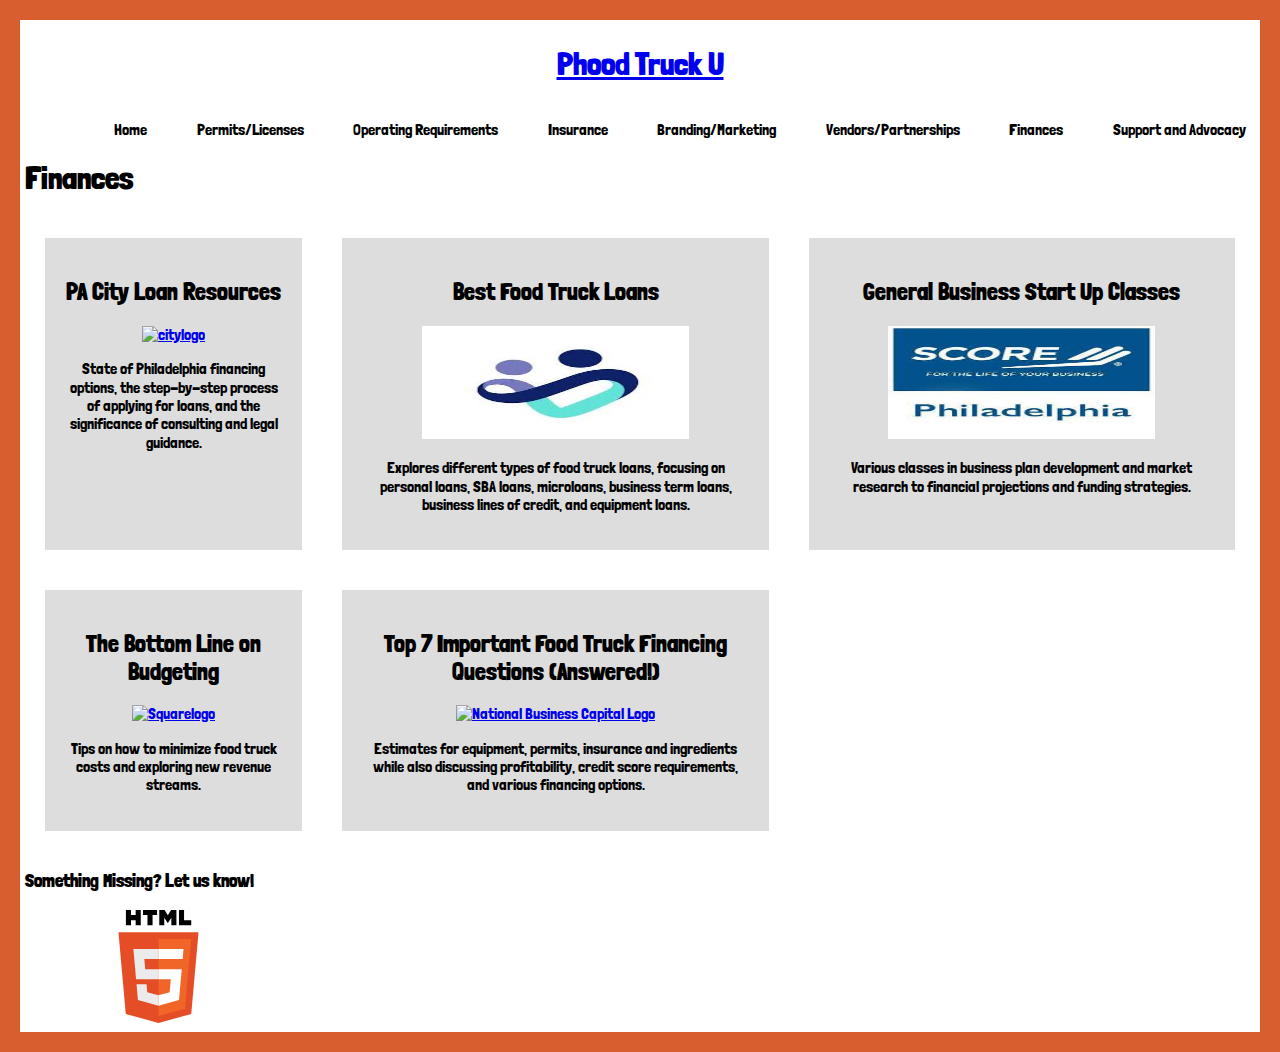
==== finances.html @ 1b88f901 "added the validator links to ea page" ====
<!DOCTYPE html>
<html lang="en">
<head>
    <meta charset="UTF-8">
    <meta name="viewport" content="width=device-width, initial-scale=1.0">
    <meta http-equiv="X-UA-Compatible" content="ie=edge">
    <link rel="preconnect" href="https://fonts.googleapis.com"> 
<link rel="preconnect" href="https://fonts.gstatic.com" crossorigin> 
<link href="https://fonts.googleapis.com/css2?family=Londrina+Solid&family=Montserrat:ital,wght@0,300;0,400;0,500;0,700;1,400&display=swap" rel="stylesheet">
    <link rel="stylesheet" href="css/styles.css">
    <title>Phood Truck U</title>
</head>

<body>
    <main class="content-grid">
        <div class="header-grid-item">
                <header>
                    <a href="index.html"> 
                        <section id="phood">
                            <h1>Phood Truck U</h1></a>
                            </section>
                    <section id="nav-container">
                        <section id="burger-container">
                            <!-- <button id="burger-btn">
                                <i class="fa-solid fa-bars"></i>
                            </button> -->
                            <div id="burger-btn">
                                <span></span>
                                <span></span>
                                <span></span>
                                <span></span>
                            </div>
                        </section>

                        <nav id="main-menu">
                            <ul>
                                <li><a href="index.html">Home</a></li>
                                <li><a href="permits-licenses.html">Permits/Licenses</a></li>
                                <li><a href="operating.html">Operating Requirements</a></li>
                                <li><a href="insurance.html">Insurance</a></li>
                                <li><a href="marketing.html">Branding/Marketing</a></li>
                                <li><a href="vendors-partnerships.html">Vendors/Partnerships</a></li>
                                <li><a href="finances.html">Finances</a></li>
                                <li><a href="support.html">Support and Advocacy</a></li>
                            </ul>
                        </nav>
                    </section>
                </header>
            </div>

                <h1>Finances</h1>
                <section id="Finances">

                        <Section id="Loan">
                            <h2>PA City Loan Resources</h2>
                            <a href="https://business.phila.gov/financing-incentive-options/ "target="_blank"><img src="img/citylogo" alt="citylogo"></a>
                            <p>State of Philadelphia financing options, the step-by-step process of applying for loans, and the significance of consulting and legal guidance.</p> 
                        </Section>

                        <Section id="Best">
                            <h2>Best Food Truck Loans</h2>
                            <a href="https://lendedu.com/blog/food-truck-loans/" target="_blank"><img src="img/LendEDU.jpeg" alt="LendEDU"></a>
                            <p>Explores different types of food truck loans, focusing on personal loans, SBA loans, microloans, business term loans, business lines of credit, and equipment loans.</p> 
                        </Section>

                        <section id="Classes">
                        <h2>General Business Start Up Classes</h2>
                        <a href="https://www.score.org/philadelphia/local-workshops/workshop-calendar" target="_blank"><img src="img/SCORELOGO.jpeg" alt="Scorelogo"></a>
                        <p>Various classes in business plan development and market research to financial projections and funding strategies.</p> 
                    </section>

                    <section id="Bottom">
                        <h2>The Bottom Line on Budgeting</h2>
                        <a href="https://squareup.com/us/en/the-bottom-line/operating-your-business/food-truck-cost" target="_blank"><img src="img/NELA-logo.png" alt="Squarelogo"></a>
                        <p>Tips on how to minimize food truck costs and exploring new revenue streams.</p> 
                    </section>

                    <section id="Questions">
                        <h2>Top 7 Important Food Truck Financing Questions (Answered!)</h2>
                        <a href="https://www.nationalbusinesscapital.com/blog/food-truck-financing/" target="_blank"><img src="img/NationalLOGO" alt="National Business Capital Logo" id="SLJ"></a>
                        <p>Estimates for equipment, permits, insurance and ingredients while also discussing profitability, credit score requirements, and various financing options.</p> 
                    </section>
   
            </section>


        <footer>
                <h3>Something Missing? Let us know!</h3>
        
                        <a class="validatorpic" href="https://validator.w3.org/nu/?doc=https%3A%2F%2Ffinal--phood-truck-u.netlify.app%2Ffinances" target="_blank">
                        <img src="img/html-logo.svg" alt="Valid HTML 5">
                        </a>
        </footer>

    </main>
    <script src="js/scripts-dist.js"></script>
    
</body>

</html>
---- css/styles.css ----
/* =============
    Mixins
============= */
/* ---------------- Font Sizing ---------------- */
html {
  font-size: 100%;
}

/* ---------------- Media Queries ---------------- */
/* =============
    Variables
============= */
:root {
  --black: #000000;
  --white: #ffffff;
  --orange: #D85E30;
  --blue:#12D8EA;
  --gray: #DDDDDD;
}

/*! normalize.css v8.0.1 | MIT License | github.com/necolas/normalize.css */
/* Document
   ========================================================================== */
/**
 * 1. Correct the line height in all browsers.
 * 2. Prevent adjustments of font size after orientation changes in iOS.
 */
html {
  line-height: 1.15; /* 1 */
  -webkit-text-size-adjust: 100%; /* 2 */
}

/* Sections
   ========================================================================== */
/**
 * Remove the margin in all browsers.
 */
body {
  margin: 0;
}

/**
 * Render the `main` element consistently in IE.
 */
main {
  display: block;
}

/**
 * Correct the font size and margin on `h1` elements within `section` and
 * `article` contexts in Chrome, Firefox, and Safari.
 */
h1 {
  font-size: 2em;
  margin: 0.67em 0;
}

/* Grouping content
   ========================================================================== */
/**
 * 1. Add the correct box sizing in Firefox.
 * 2. Show the overflow in Edge and IE.
 */
hr {
  -webkit-box-sizing: content-box;
          box-sizing: content-box; /* 1 */
  height: 0; /* 1 */
  overflow: visible; /* 2 */
}

/**
 * 1. Correct the inheritance and scaling of font size in all browsers.
 * 2. Correct the odd `em` font sizing in all browsers.
 */
pre {
  font-family: monospace, monospace; /* 1 */
  font-size: 1em; /* 2 */
}

/* Text-level semantics
   ========================================================================== */
/**
 * Remove the gray background on active links in IE 10.
 */
a {
  background-color: transparent;
}

/**
 * 1. Remove the bottom border in Chrome 57-
 * 2. Add the correct text decoration in Chrome, Edge, IE, Opera, and Safari.
 */
abbr[title] {
  border-bottom: none; /* 1 */
  text-decoration: underline; /* 2 */
  -webkit-text-decoration: underline dotted;
          text-decoration: underline dotted; /* 2 */
}

/**
 * Add the correct font weight in Chrome, Edge, and Safari.
 */
b,
strong {
  font-weight: bolder;
}

/**
 * 1. Correct the inheritance and scaling of font size in all browsers.
 * 2. Correct the odd `em` font sizing in all browsers.
 */
code,
kbd,
samp {
  font-family: monospace, monospace; /* 1 */
  font-size: 1em; /* 2 */
}

/**
 * Add the correct font size in all browsers.
 */
small {
  font-size: 80%;
}

/**
 * Prevent `sub` and `sup` elements from affecting the line height in
 * all browsers.
 */
sub,
sup {
  font-size: 75%;
  line-height: 0;
  position: relative;
  vertical-align: baseline;
}

sub {
  bottom: -0.25em;
}

sup {
  top: -0.5em;
}

/* Embedded content
   ========================================================================== */
/**
 * Remove the border on images inside links in IE 10.
 */
img {
  border-style: none;
}

/* Forms
   ========================================================================== */
/**
 * 1. Change the font styles in all browsers.
 * 2. Remove the margin in Firefox and Safari.
 */
button,
input,
optgroup,
select,
textarea {
  font-family: inherit; /* 1 */
  font-size: 100%; /* 1 */
  line-height: 1.15; /* 1 */
  margin: 0; /* 2 */
}

/**
 * Show the overflow in IE.
 * 1. Show the overflow in Edge.
 */
button,
input { /* 1 */
  overflow: visible;
}

/**
 * Remove the inheritance of text transform in Edge, Firefox, and IE.
 * 1. Remove the inheritance of text transform in Firefox.
 */
button,
select { /* 1 */
  text-transform: none;
}

/**
 * Correct the inability to style clickable types in iOS and Safari.
 */
button,
[type=button],
[type=reset],
[type=submit] {
  -webkit-appearance: button;
}

/**
 * Remove the inner border and padding in Firefox.
 */
button::-moz-focus-inner,
[type=button]::-moz-focus-inner,
[type=reset]::-moz-focus-inner,
[type=submit]::-moz-focus-inner {
  border-style: none;
  padding: 0;
}

/**
 * Restore the focus styles unset by the previous rule.
 */
button:-moz-focusring,
[type=button]:-moz-focusring,
[type=reset]:-moz-focusring,
[type=submit]:-moz-focusring {
  outline: 1px dotted ButtonText;
}

/**
 * Correct the padding in Firefox.
 */
fieldset {
  padding: 0.35em 0.75em 0.625em;
}

/**
 * 1. Correct the text wrapping in Edge and IE.
 * 2. Correct the color inheritance from `fieldset` elements in IE.
 * 3. Remove the padding so developers are not caught out when they zero out
 *    `fieldset` elements in all browsers.
 */
legend {
  -webkit-box-sizing: border-box;
          box-sizing: border-box; /* 1 */
  color: inherit; /* 2 */
  display: table; /* 1 */
  max-width: 100%; /* 1 */
  padding: 0; /* 3 */
  white-space: normal; /* 1 */
}

/**
 * Add the correct vertical alignment in Chrome, Firefox, and Opera.
 */
progress {
  vertical-align: baseline;
}

/**
 * Remove the default vertical scrollbar in IE 10+.
 */
textarea {
  overflow: auto;
}

/**
 * 1. Add the correct box sizing in IE 10.
 * 2. Remove the padding in IE 10.
 */
[type=checkbox],
[type=radio] {
  -webkit-box-sizing: border-box;
          box-sizing: border-box; /* 1 */
  padding: 0; /* 2 */
}

/**
 * Correct the cursor style of increment and decrement buttons in Chrome.
 */
[type=number]::-webkit-inner-spin-button,
[type=number]::-webkit-outer-spin-button {
  height: auto;
}

/**
 * 1. Correct the odd appearance in Chrome and Safari.
 * 2. Correct the outline style in Safari.
 */
[type=search] {
  -webkit-appearance: textfield; /* 1 */
  outline-offset: -2px; /* 2 */
}

/**
 * Remove the inner padding in Chrome and Safari on macOS.
 */
[type=search]::-webkit-search-decoration {
  -webkit-appearance: none;
}

/**
 * 1. Correct the inability to style clickable types in iOS and Safari.
 * 2. Change font properties to `inherit` in Safari.
 */
::-webkit-file-upload-button {
  -webkit-appearance: button; /* 1 */
  font: inherit; /* 2 */
}

/* Interactive
   ========================================================================== */
/*
 * Add the correct display in Edge, IE 10+, and Firefox.
 */
details {
  display: block;
}

/*
 * Add the correct display in all browsers.
 */
summary {
  display: list-item;
}

/* Misc
   ========================================================================== */
/**
 * Add the correct display in IE 10+.
 */
template {
  display: none;
}

/**
 * Add the correct display in IE 10.
 */
[hidden] {
  display: none;
}

/* =============
    Base
============= */
#phood {
  display: -webkit-box;
  display: -ms-flexbox;
  display: flex;
  -webkit-box-pack: center;
      -ms-flex-pack: center;
          justify-content: center;
  -webkit-box-align: center;
      -ms-flex-align: center;
          align-items: center;
}

#index-img img {
  display: -webkit-box;
  display: -ms-flexbox;
  display: flex;
  width: 100%;
  height: auto;
  -webkit-box-align: center;
      -ms-flex-align: center;
          align-items: center;
  padding-top: 15px;
}

body {
  font-family: Londrina solid;
  border-style: solid;
  border-color: #D85E30;
  border-width: 20px;
  padding: 5px;
}

/* =============
    Typography
============= */
body {
  font-family: Londrina solid;
}

/* =============
    Buttons
============= */
/* =============
    Forms
============= */
[type=text], [type=password], [type=date], [type=datetime], [type=datetime-local], [type=month], [type=week], [type=email], [type=number], [type=search], [type=tel], [type=time], [type=url], [type=color], textarea {
  -webkit-box-shadow: none;
          box-shadow: none;
}

[type=text]:focus, [type=password]:focus, [type=date]:focus, [type=datetime]:focus, [type=datetime-local]:focus, [type=month]:focus, [type=week]:focus, [type=email]:focus, [type=number]:focus, [type=search]:focus, [type=tel]:focus, [type=time]:focus, [type=url]:focus, [type=color]:focus, textarea:focus {
  -webkit-box-shadow: none;
          box-shadow: none;
}

input[type=text],
input[type=email],
input[type=password],
textarea {
  -webkit-appearance: none;
}

/* =============
    Navigation
============= */
#nav-container #burger-container button {
  background-color: #12D8EA;
  border: none;
  color: #000000;
  height: 50px;
  width: 50px;
  border-radius: 100%;
  display: -webkit-box;
  display: -ms-flexbox;
  display: flex;
  -webkit-box-pack: center;
      -ms-flex-pack: center;
          justify-content: center;
  -webkit-box-align: center;
      -ms-flex-align: center;
          align-items: center;
  font-size: 1.25rem;
  margin: 25px auto 0;
}
@media (min-width: 1024px) {
  #nav-container #burger-container {
    display: none;
  }
}

#main-menu {
  display: none;
}
@media (min-width: 1024px) {
  #main-menu {
    display: block;
    font-family: Londrina Solid;
    font-style: normal;
    font-weight: 400;
    line-height: normal;
  }
}

@media (min-width: 1024px) {
  ul {
    display: -webkit-box;
    display: -ms-flexbox;
    display: flex;
    -webkit-box-pack: space-evenly;
        -ms-flex-pack: space-evenly;
            justify-content: space-evenly;
    width: 100%;
    margin-top: 15px;
  }
}
ul li {
  list-style: none;
  text-align: left;
  padding: 20px;
}
@media (min-width: 1024px) {
  ul li {
    padding: 0px;
  }
}
ul li a:link, ul li a:visited {
  text-decoration: none;
  color: #000000;
  -webkit-transition: 0.25s;
  transition: 0.25s;
}

#burger-btn {
  width: 60px;
  height: 45px;
  position: relative;
  margin: 50px auto;
  -webkit-transform: rotate(0deg);
  transform: rotate(0deg);
  -webkit-transition: 0.5s ease-in-out;
  transition: 0.5s ease-in-out;
  cursor: pointer;
}

#burger-btn span {
  display: block;
  position: absolute;
  height: 9px;
  width: 100%;
  background: #12D8EA;
  border-radius: 9px;
  opacity: 1;
  left: 0;
  -webkit-transform: rotate(0deg);
  transform: rotate(0deg);
  -webkit-transition: 0.25s ease-in-out;
  transition: 0.25s ease-in-out;
}

#burger-btn span:nth-child(1) {
  top: 0px;
}

#burger-btn span:nth-child(2), #burger-btn span:nth-child(3) {
  top: 18px;
}

#burger-btn span:nth-child(4) {
  top: 36px;
}

#burger-btn.open span:nth-child(1) {
  top: 18px;
  width: 0%;
  left: 50%;
}

#burger-btn.open span:nth-child(2) {
  -webkit-transform: rotate(45deg);
  transform: rotate(45deg);
}

#burger-btn.open span:nth-child(3) {
  -webkit-transform: rotate(-45deg);
  transform: rotate(-45deg);
}

#burger-btn.open span:nth-child(4) {
  top: 18px;
  width: 0%;
  left: 50%;
}

/* =============
    Header
============= */
/* =============
    Footer
============= */
/* =============
    Insurance
============= */
img {
  width: 267px;
  height: 113px;
  -ms-flex-negative: 0;
      flex-shrink: 0;
}

@media (min-width: 1024px) {
  #insurance {
    display: -ms-grid;
    display: grid;
    -ms-grid-columns: 1fr, 1fr, 1fr;
    grid-template-columns: 1fr, 1fr, 1fr;
        grid-template-areas: "forbes flip investopedia" "comparison typescosts .";
  }
}

#forbes {
  background-color: #DDDDDD;
  padding: 20px;
  margin: 20px;
  text-align: center;
}

#flip {
  background-color: #DDDDDD;
  padding: 20px;
  margin: 20px;
  text-align: center;
}

#investopedia {
  background-color: #DDDDDD;
  padding: 20px;
  margin: 20px;
  text-align: center;
}

#comparison {
  background-color: #DDDDDD;
  padding: 20px;
  margin: 20px;
  text-align: center;
}

#typescosts {
  background-color: #DDDDDD;
  padding: 20px;
  margin: 20px;
  text-align: center;
}

/* =============
Permits & Licenses
============= */
img {
  width: 267px;
  height: 113px;
  -ms-flex-negative: 0;
      flex-shrink: 0;
}

@media (min-width: 1024px) {
  #permits {
    display: -ms-grid;
    display: grid;
    -ms-grid-columns: 1fr, 1fr, 1fr;
    grid-template-columns: 1fr, 1fr, 1fr;
        grid-template-areas: "fbl prepandserve npll" "caterer planreview ownerchange" "5permits mff cal" "farmer fairs .";
  }
}

#fbl {
  background-color: #DDDDDD;
  padding: 20px;
  margin: 20px;
  text-align: center;
}

#prepandserve {
  background-color: #DDDDDD;
  padding: 20px;
  margin: 20px;
  text-align: center;
}

#npll {
  background-color: #DDDDDD;
  padding: 20px;
  margin: 20px;
  text-align: center;
}

#caterer {
  background-color: #DDDDDD;
  padding: 20px;
  margin: 20px;
  text-align: center;
}

#planreview {
  background-color: #DDDDDD;
  padding: 20px;
  margin: 20px;
  text-align: center;
}

#ownerchange {
  background-color: #DDDDDD;
  padding: 20px;
  margin: 20px;
  text-align: center;
}

#fivepermits {
  background-color: #DDDDDD;
  padding: 20px;
  margin: 20px;
  text-align: center;
}

#mff {
  background-color: #DDDDDD;
  padding: 20px;
  margin: 20px;
  text-align: center;
}

#cal {
  background-color: #DDDDDD;
  padding: 20px;
  margin: 20px;
  text-align: center;
}

#farmer {
  background-color: #DDDDDD;
  padding: 20px;
  margin: 20px;
  text-align: center;
}

#fairs {
  background-color: #DDDDDD;
  padding: 20px;
  margin: 20px;
  text-align: center;
}

/* =============
Vendors &  Partners
============= */
img {
  width: 267px;
  height: 113px;
  -ms-flex-negative: 0;
      flex-shrink: 0;
}

@media (min-width: 1024px) {
  #vendors {
    display: -ms-grid;
    display: grid;
    -ms-grid-columns: 1fr, 1fr, 1fr;
    grid-template-columns: 1fr, 1fr, 1fr;
        grid-template-areas: "bestfoodtrucks roaminghunger foodtruckarmy" "phillyconnectionfoodtrucks findingvendors choosingsuppliers";
  }
}

#bestfoodtrucks {
  background-color: #DDDDDD;
  padding: 20px;
  margin: 20px;
  text-align: center;
}

#roaminghunger {
  background-color: #DDDDDD;
  padding: 20px;
  margin: 20px;
  text-align: center;
}

#foodtruckarmy {
  background-color: #DDDDDD;
  padding: 20px;
  margin: 20px;
  text-align: center;
}

#phillyconnectionfoodtrucks {
  background-color: #DDDDDD;
  padding: 20px;
  margin: 20px;
  text-align: center;
}

#findingvendors {
  background-color: #DDDDDD;
  padding: 20px;
  margin: 20px;
  text-align: center;
}

#choosingsuppliers {
  background-color: #DDDDDD;
  padding: 20px;
  margin: 20px;
  text-align: center;
}

/* =============
    marketing
============= */
img {
  width: 267px;
  height: 113px;
  -ms-flex-negative: 0;
      flex-shrink: 0;
}

@media (min-width: 1024px) {
  #marketing {
    display: -ms-grid;
    display: grid;
    -ms-grid-columns: 1fr, 1fr, 1fr;
    grid-template-columns: 1fr, 1fr, 1fr;
        grid-template-areas: "crowdspring QSR toasttab" "chefstore joinposter uschamber" "menubly getbento shopify" "webrestaurant   .     .  ";
  }
}

#crowdspring {
  background-color: #DDDDDD;
  padding: 20px;
  margin: 20px;
  text-align: center;
}

#QSR {
  background-color: #DDDDDD;
  padding: 20px;
  margin: 20px;
  text-align: center;
}

#toasttab {
  background-color: #DDDDDD;
  padding: 20px;
  margin: 20px;
  text-align: center;
}

#chefstore {
  background-color: #DDDDDD;
  padding: 20px;
  margin: 20px;
  text-align: center;
}

#joinposter {
  background-color: #DDDDDD;
  padding: 20px;
  margin: 20px;
  text-align: center;
}

#uschamber {
  background-color: #DDDDDD;
  padding: 20px;
  margin: 20px;
  text-align: center;
}

#menubly {
  background-color: #DDDDDD;
  padding: 20px;
  margin: 20px;
  text-align: center;
}

#getbento {
  background-color: #DDDDDD;
  padding: 20px;
  margin: 20px;
  text-align: center;
}

#shopify {
  background-color: #DDDDDD;
  padding: 20px;
  margin: 20px;
  text-align: center;
}

#webrestaurant {
  background-color: #DDDDDD;
  padding: 20px;
  margin: 20px;
  text-align: center;
}

/* =============
    support
============= */
img {
  width: 267px;
  height: 113px;
  -ms-flex-negative: 0;
      flex-shrink: 0;
}

@media (min-width: 1024px) {
  #support {
    display: -ms-grid;
    display: grid;
    -ms-grid-columns: 1fr, 1fr, 1fr;
    grid-template-columns: 1fr, 1fr, 1fr;
        grid-template-areas: "healthy phillymfa commissary" "legion  feed    generocity" "mobile   .         .      ";
  }
}

#healthy {
  background-color: #DDDDDD;
  padding: 20px;
  margin: 20px;
  text-align: center;
}

#phillymfa {
  background-color: #DDDDDD;
  padding: 20px;
  margin: 20px;
  text-align: center;
}

#commissary {
  background-color: #DDDDDD;
  padding: 20px;
  margin: 20px;
  text-align: center;
}

#legion {
  background-color: #DDDDDD;
  padding: 20px;
  margin: 20px;
  text-align: center;
}

#feed {
  background-color: #DDDDDD;
  padding: 20px;
  margin: 20px;
  text-align: center;
}

#generocity {
  background-color: #DDDDDD;
  padding: 20px;
  margin: 20px;
  text-align: center;
}

#mobile {
  background-color: #DDDDDD;
  padding: 20px;
  margin: 20px;
  text-align: center;
}

/* =============
    video
============= */
.videoWrapper {
  position: relative;
  padding-bottom: 56.25%; /* 16:9 */
  height: 0;
}

.videoWrapper iframe {
  position: absolute;
  top: 0;
  left: 0;
  width: 100%;
  height: 100%;
}

/* =============
    finances
============= */
img {
  width: 267px;
  height: 113px;
  -ms-flex-negative: 0;
      flex-shrink: 0;
}

@media (min-width: 1024px) {
  #Finances {
    display: -ms-grid;
    display: grid;
    -ms-grid-columns: 1fr, 1fr, 1fr;
    grid-template-columns: 1fr, 1fr, 1fr;
        grid-template-areas: "Guide Challenges Certificates" "Budgeting PA .";
  }
}

#Loan {
  background-color: #DDDDDD;
  padding: 20px;
  margin: 20px;
  text-align: center;
}

#Best {
  background-color: #DDDDDD;
  padding: 20px;
  margin: 20px;
  text-align: center;
}

#Classes {
  background-color: #DDDDDD;
  padding: 20px;
  margin: 20px;
  text-align: center;
}

#Bottom {
  background-color: #DDDDDD;
  padding: 20px;
  margin: 20px;
  text-align: center;
}

#Questions {
  background-color: #DDDDDD;
  padding: 20px;
  margin: 20px;
  text-align: center;
}

/* =============
    operating
============= */
img {
  width: 267px;
  height: 113px;
  -ms-flex-negative: 0;
      flex-shrink: 0;
}

@media (min-width: 1024px) {
  #Operating {
    display: -ms-grid;
    display: grid;
    -ms-grid-columns: 1fr, 1fr, 1fr;
    grid-template-columns: 1fr, 1fr, 1fr;
        grid-template-areas: "Guide Challenges Certificates" "Budgeting PA .";
  }
}

#Guide {
  background-color: #DDDDDD;
  padding: 20px;
  margin: 20px;
  text-align: center;
}

#Challenges {
  background-color: #DDDDDD;
  padding: 20px;
  margin: 20px;
  text-align: center;
}

#Certificates {
  background-color: #DDDDDD;
  padding: 20px;
  margin: 20px;
  text-align: center;
}

#Budgeting {
  background-color: #DDDDDD;
  padding: 20px;
  margin: 20px;
  text-align: center;
}

#PA {
  background-color: #DDDDDD;
  padding: 20px;
  margin: 20px;
  text-align: center;
}
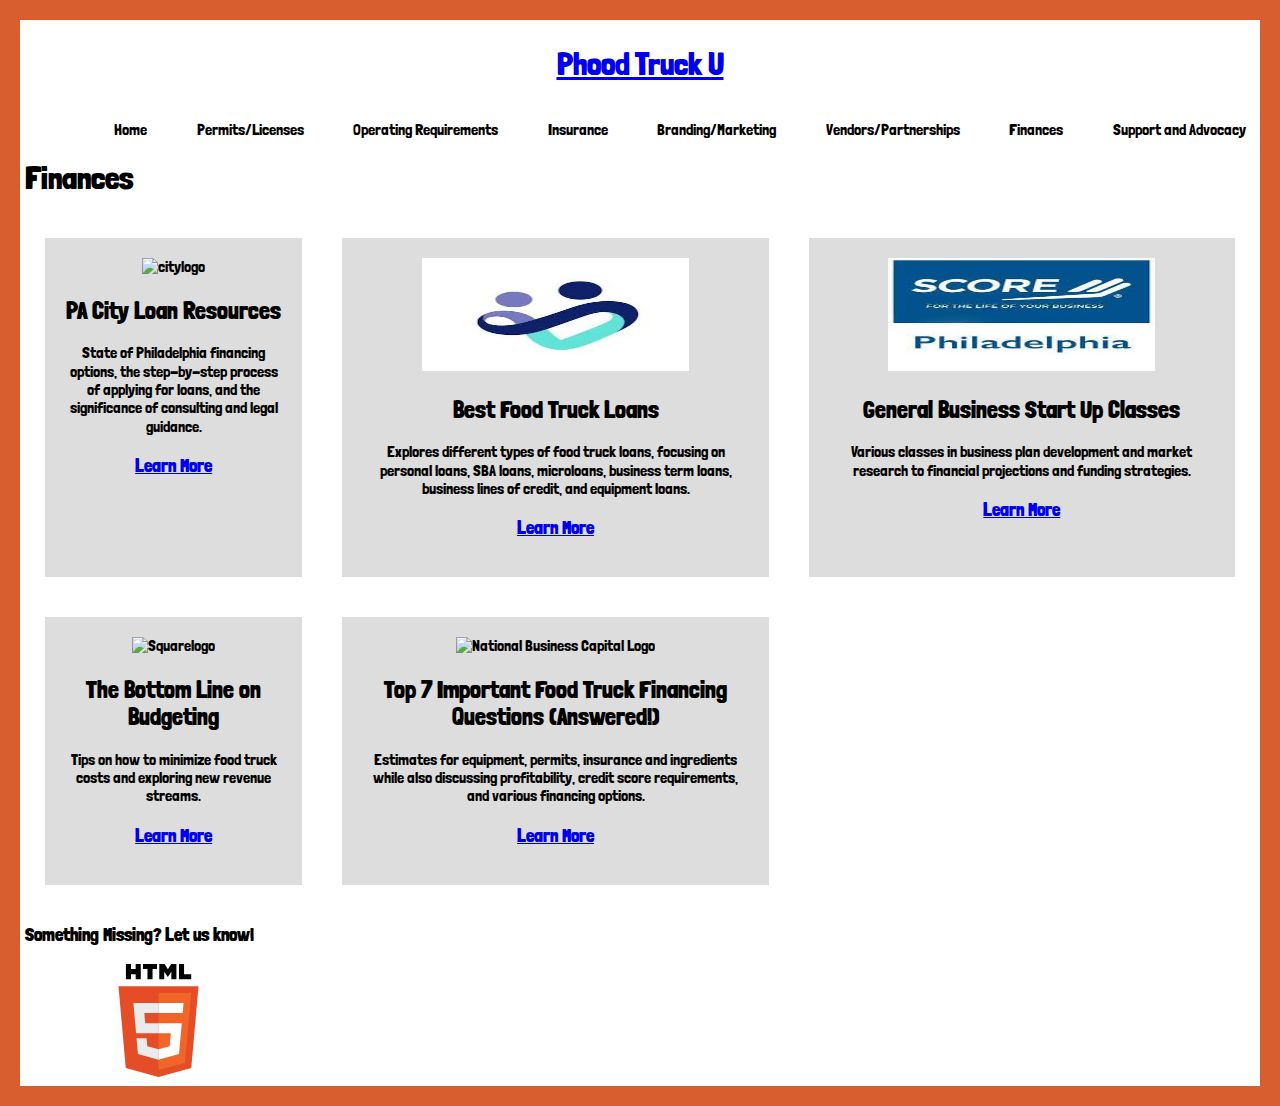
==== commit 95a19fe1: "updated finances content formatting" ====
--- a/finances.html
+++ b/finances.html
@@ -15,10 +15,11 @@
     <main class="content-grid">
         <div class="header-grid-item">
                 <header>
-                    <a href="index.html"> 
-                        <section id="phood">
-                            <h1>Phood Truck U</h1></a>
-                            </section>
+                    <section id="phood">
+                        <h1><a href="index.html">Phood Truck U</a></h1>
+                        </section>
+
+
                     <section id="nav-container">
                         <section id="burger-container">
                             <!-- <button id="burger-btn">
@@ -52,33 +53,46 @@
                 <section id="Finances">
 
                         <Section id="Loan">
+                            <img src="img/citylogo" alt="citylogo">
+
                             <h2>PA City Loan Resources</h2>
-                            <a href="https://business.phila.gov/financing-incentive-options/ "target="_blank"><img src="img/citylogo" alt="citylogo"></a>
-                            <p>State of Philadelphia financing options, the step-by-step process of applying for loans, and the significance of consulting and legal guidance.</p> 
+                            <p>State of Philadelphia financing options, the step-by-step process of applying for loans, and the significance of consulting and legal guidance.</p>
+                            <a href="https://business.phila.gov/financing-incentive-options/" target="_blank"><h3>Learn More</h3></a>
+                    
                         </Section>
 
+
                         <Section id="Best">
+                            <img src="img/LendEDU.jpeg" alt="LendEDU">
                             <h2>Best Food Truck Loans</h2>
-                            <a href="https://lendedu.com/blog/food-truck-loans/" target="_blank"><img src="img/LendEDU.jpeg" alt="LendEDU"></a>
                             <p>Explores different types of food truck loans, focusing on personal loans, SBA loans, microloans, business term loans, business lines of credit, and equipment loans.</p> 
+                            <a href="https://lendedu.com/blog/food-truck-loans/" target="_blank"><h3>Learn More</h3></a>
+                            
                         </Section>
 
+
                         <section id="Classes">
-                        <h2>General Business Start Up Classes</h2>
-                        <a href="https://www.score.org/philadelphia/local-workshops/workshop-calendar" target="_blank"><img src="img/SCORELOGO.jpeg" alt="Scorelogo"></a>
-                        <p>Various classes in business plan development and market research to financial projections and funding strategies.</p> 
+                            <img src="img/SCORELOGO.jpeg" alt="Scorelogo">
+                            <h2>General Business Start Up Classes</h2>
+                            <p>Various classes in business plan development and market research to financial projections and funding strategies.</p> 
+                            <a href="https://www.score.org/philadelphia/local-workshops/workshop-calendar" target="_blank"><h3>Learn More</h3></a>
+                            
                     </section>
 
                     <section id="Bottom">
+                        <img src="img/NELA-logo.png" alt="Squarelogo">
                         <h2>The Bottom Line on Budgeting</h2>
-                        <a href="https://squareup.com/us/en/the-bottom-line/operating-your-business/food-truck-cost" target="_blank"><img src="img/NELA-logo.png" alt="Squarelogo"></a>
-                        <p>Tips on how to minimize food truck costs and exploring new revenue streams.</p> 
+                        <p>Tips on how to minimize food truck costs and exploring new revenue streams.</p>
+                        <a href="https://squareup.com/us/en/the-bottom-line/operating-your-business/food-truck-cost" target="_blank"><h3>Learn More</h3></a>
+                         
                     </section>
 
                     <section id="Questions">
+                        <img src="img/NationalLOGO" alt="National Business Capital Logo" id="SLJ">
                         <h2>Top 7 Important Food Truck Financing Questions (Answered!)</h2>
-                        <a href="https://www.nationalbusinesscapital.com/blog/food-truck-financing/" target="_blank"><img src="img/NationalLOGO" alt="National Business Capital Logo" id="SLJ"></a>
                         <p>Estimates for equipment, permits, insurance and ingredients while also discussing profitability, credit score requirements, and various financing options.</p> 
+                        <a href="https://www.nationalbusinesscapital.com/blog/food-truck-financing/" target="_blank"><h3>Learn More</h3></a>
+                       
                     </section>
    
             </section>
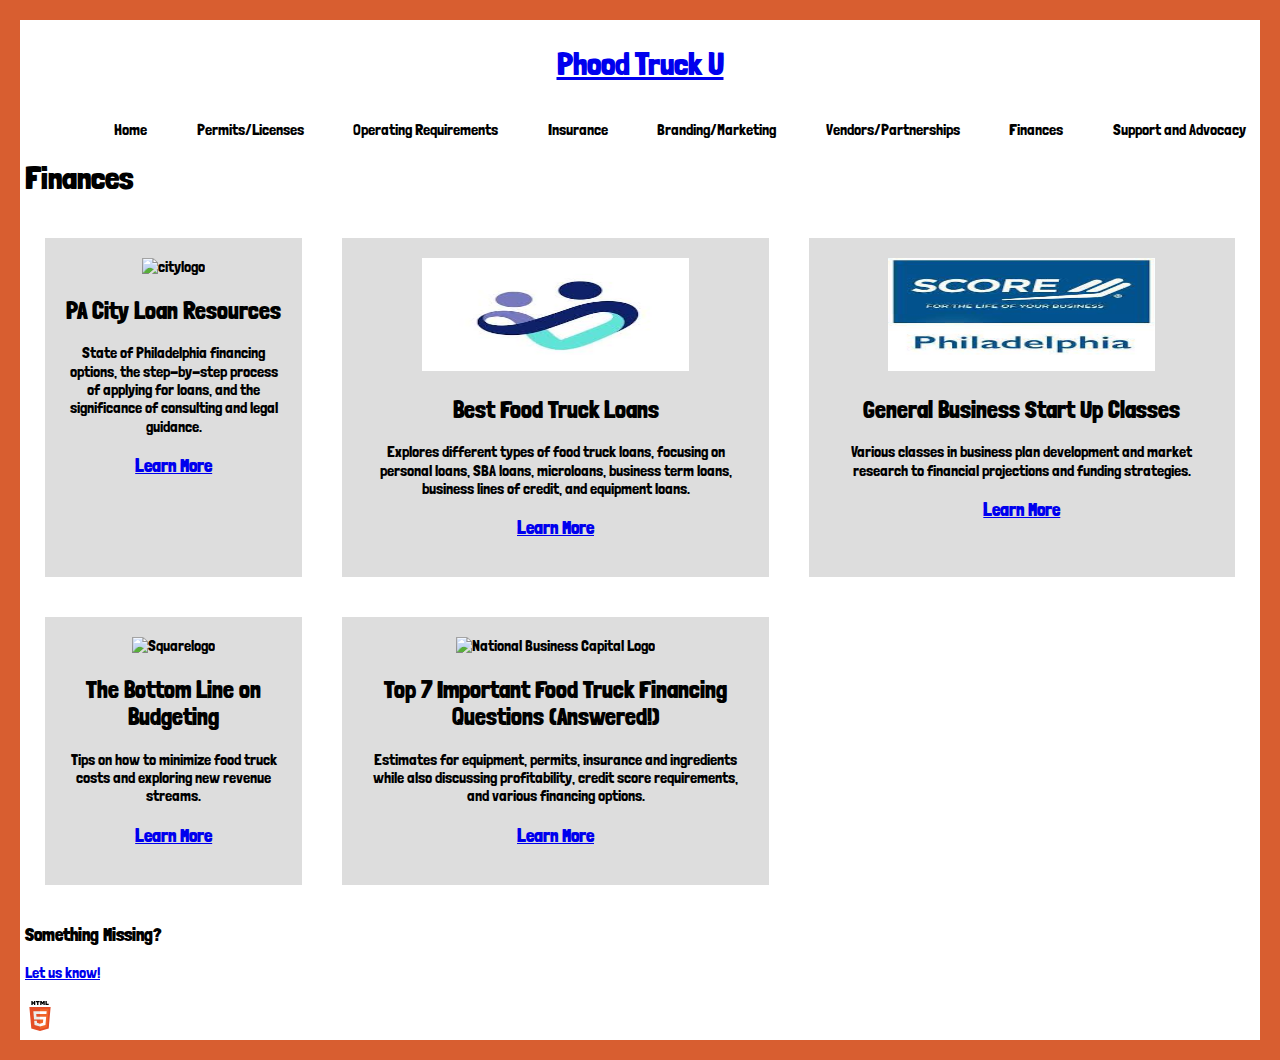
==== commit e82162a6: "made the validator pic smaller and added a mailto in the footer" ====
--- a/finances.html
+++ b/finances.html
@@ -99,7 +99,7 @@
 
 
         <footer>
-                <h3>Something Missing? Let us know!</h3>
+            <h3>Something Missing?</h3> <a href="mailto:mnv37@drexel.edu">Let us know!<h3></h3></a>
         
                         <a class="validatorpic" href="https://validator.w3.org/nu/?doc=https%3A%2F%2Ffinal--phood-truck-u.netlify.app%2Ffinances" target="_blank">
                         <img src="img/html-logo.svg" alt="Valid HTML 5">
--- a/css/styles.css
+++ b/css/styles.css
@@ -533,6 +533,11 @@
 /* =============
     Footer
 ============= */
+.validatorpic img {
+  width: 30px;
+  height: 30px;
+}
+
 /* =============
     Insurance
 ============= */
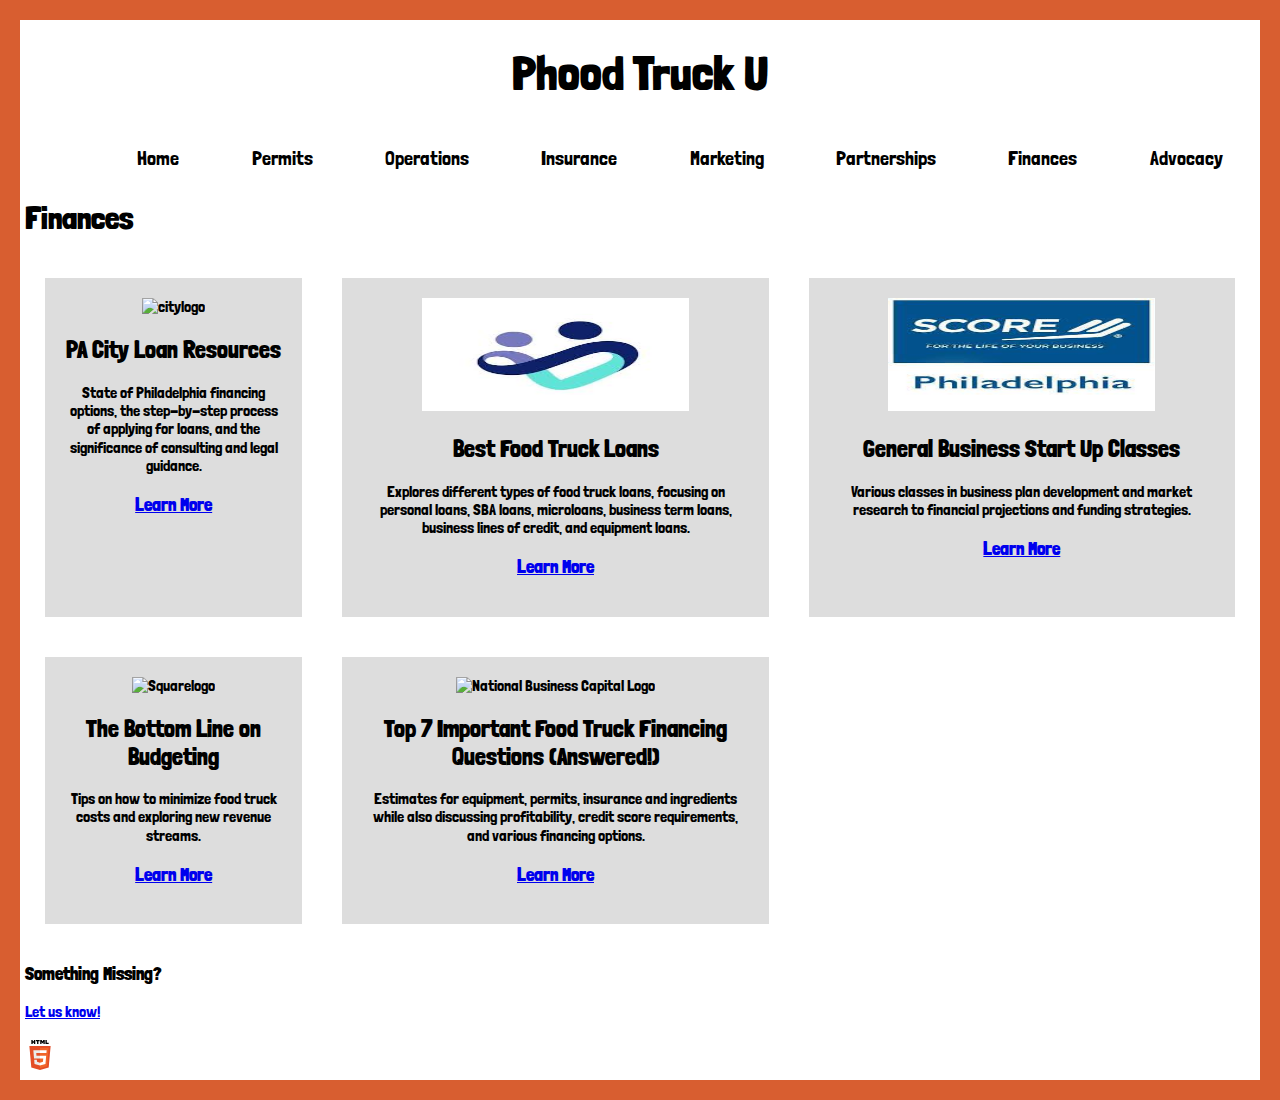
==== commit 8fc16cff: "fixed the js and adjusted header" ====
--- a/finances.html
+++ b/finances.html
@@ -15,16 +15,16 @@
     <main class="content-grid">
         <div class="header-grid-item">
                 <header>
-                    <section id="phood">
-                        <h1><a href="index.html">Phood Truck U</a></h1>
+                    <div>
+                        <section id="phood">
+                            <h1><a href="index.html">Phood Truck U</a></h1>
                         </section>
 
-
-                    <section id="nav-container">
                         <section id="burger-container">
                             <!-- <button id="burger-btn">
                                 <i class="fa-solid fa-bars"></i>
                             </button> -->
+
                             <div id="burger-btn">
                                 <span></span>
                                 <span></span>
@@ -33,19 +33,21 @@
                             </div>
                         </section>
 
-                        <nav id="main-menu">
-                            <ul>
-                                <li><a href="index.html">Home</a></li>
-                                <li><a href="permits-licenses.html">Permits/Licenses</a></li>
-                                <li><a href="operating.html">Operating Requirements</a></li>
-                                <li><a href="insurance.html">Insurance</a></li>
-                                <li><a href="marketing.html">Branding/Marketing</a></li>
-                                <li><a href="vendors-partnerships.html">Vendors/Partnerships</a></li>
-                                <li><a href="finances.html">Finances</a></li>
-                                <li><a href="support.html">Support and Advocacy</a></li>
-                            </ul>
-                        </nav>
-                    </section>
+                        <section id="nav-container">
+                            <nav id="main-menu">
+                                <ul>
+                                    <li><a href="index.html">Home</a></li>
+                                    <li><a href="permits-licenses.html">Permits</a></li>
+                                    <li><a href="operating.html">Operations</a></li>
+                                    <li><a href="insurance.html">Insurance</a></li>
+                                    <li><a href="marketing.html">Marketing</a></li>
+                                    <li><a href="vendors-partnerships.html">Partnerships</a></li>
+                                    <li><a href="finances.html">Finances</a></li>
+                                    <li><a href="support.html">Advocacy</a></li>
+                                </ul>
+                            </nav>
+                        </section>
+                </div>
                 </header>
             </div>
 
--- a/css/styles.css
+++ b/css/styles.css
@@ -345,6 +345,16 @@
       -ms-flex-align: center;
           align-items: center;
 }
+#phood a:link, #phood a:visited {
+  color: #000000;
+  text-decoration: none;
+  display: inline-block;
+  font-size: 3rem;
+  margin-bottom: 8px;
+}
+#phood a:hover, #phood a:active {
+  color: #12D8EA;
+}
 
 #index-img img {
   display: -webkit-box;
@@ -399,7 +409,7 @@
 /* =============
     Navigation
 ============= */
-#nav-container #burger-container button {
+#burger-container button {
   background-color: #12D8EA;
   border: none;
   color: #000000;
@@ -419,17 +429,22 @@
   margin: 25px auto 0;
 }
 @media (min-width: 1024px) {
-  #nav-container #burger-container {
+  #burger-container {
     display: none;
   }
 }
 
-#main-menu {
+.showNavContainer {
+  display: block !important;
+}
+
+#nav-container {
   display: none;
 }
 @media (min-width: 1024px) {
-  #main-menu {
+  #nav-container {
     display: block;
+    width: 100%;
     font-family: Londrina Solid;
     font-style: normal;
     font-weight: 400;
@@ -438,32 +453,32 @@
 }
 
 @media (min-width: 1024px) {
-  ul {
+  #main-menu ul {
     display: -webkit-box;
     display: -ms-flexbox;
     display: flex;
     -webkit-box-pack: space-evenly;
         -ms-flex-pack: space-evenly;
             justify-content: space-evenly;
+    -ms-flex-line-pack: center;
+        align-content: center;
     width: 100%;
     margin-top: 15px;
   }
 }
-ul li {
+#main-menu ul li {
   list-style: none;
-  text-align: left;
-  padding: 20px;
-}
-@media (min-width: 1024px) {
-  ul li {
-    padding: 0px;
-  }
-}
-ul li a:link, ul li a:visited {
+  text-align: center;
+}
+#main-menu ul li a:link, #main-menu ul li a:visited {
+  color: #000000;
   text-decoration: none;
-  color: #000000;
-  -webkit-transition: 0.25s;
-  transition: 0.25s;
+  display: inline-block;
+  font-size: 1.25rem;
+  margin-bottom: 8px;
+}
+#main-menu ul li a:hover, #main-menu ul li a:active {
+  color: #12D8EA;
 }
 
 #burger-btn {
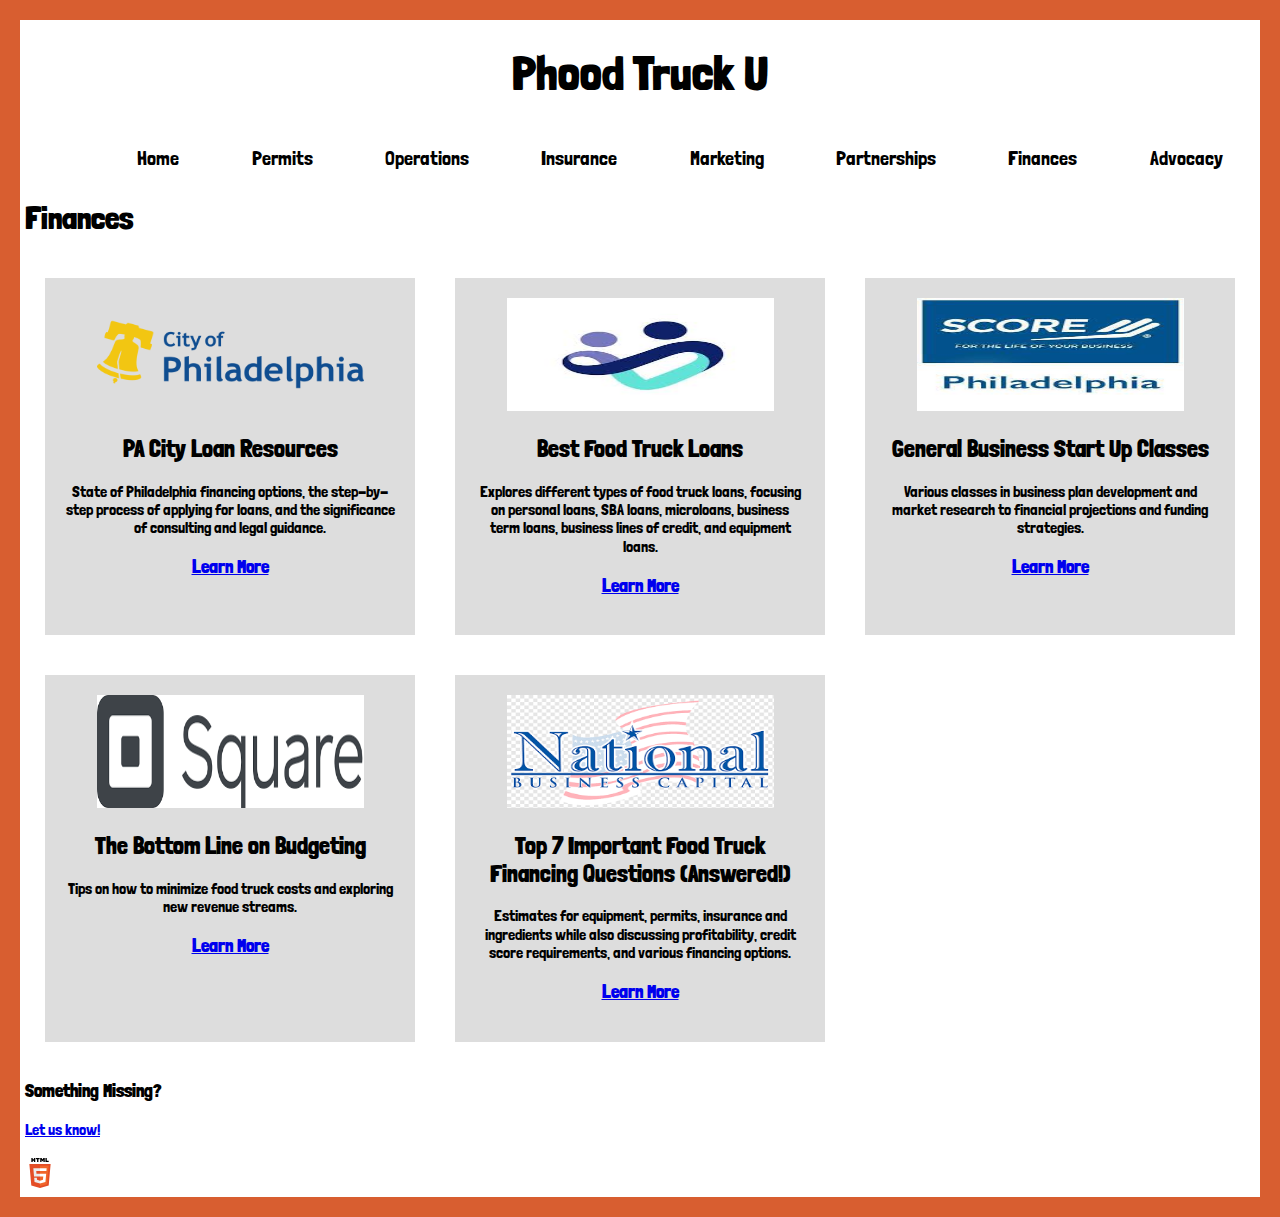
==== commit 69390025: "fixed images on finance page" ====
--- a/finances.html
+++ b/finances.html
@@ -55,7 +55,7 @@
                 <section id="Finances">
 
                         <Section id="Loan">
-                            <img src="img/citylogo" alt="citylogo">
+                            <img src="img/cityofphiladelphia.png" alt="citylogo">
 
                             <h2>PA City Loan Resources</h2>
                             <p>State of Philadelphia financing options, the step-by-step process of applying for loans, and the significance of consulting and legal guidance.</p>
@@ -82,7 +82,7 @@
                     </section>
 
                     <section id="Bottom">
-                        <img src="img/NELA-logo.png" alt="Squarelogo">
+                        <img src="img/squarelogologo.png" alt="Squarelogo">
                         <h2>The Bottom Line on Budgeting</h2>
                         <p>Tips on how to minimize food truck costs and exploring new revenue streams.</p>
                         <a href="https://squareup.com/us/en/the-bottom-line/operating-your-business/food-truck-cost" target="_blank"><h3>Learn More</h3></a>
@@ -90,7 +90,7 @@
                     </section>
 
                     <section id="Questions">
-                        <img src="img/NationalLOGO" alt="National Business Capital Logo" id="SLJ">
+                        <img src="img/natbizcap.png" alt="National Business Capital Logo" id="SLJ">
                         <h2>Top 7 Important Food Truck Financing Questions (Answered!)</h2>
                         <p>Estimates for equipment, permits, insurance and ingredients while also discussing profitability, credit score requirements, and various financing options.</p> 
                         <a href="https://www.nationalbusinesscapital.com/blog/food-truck-financing/" target="_blank"><h3>Learn More</h3></a>
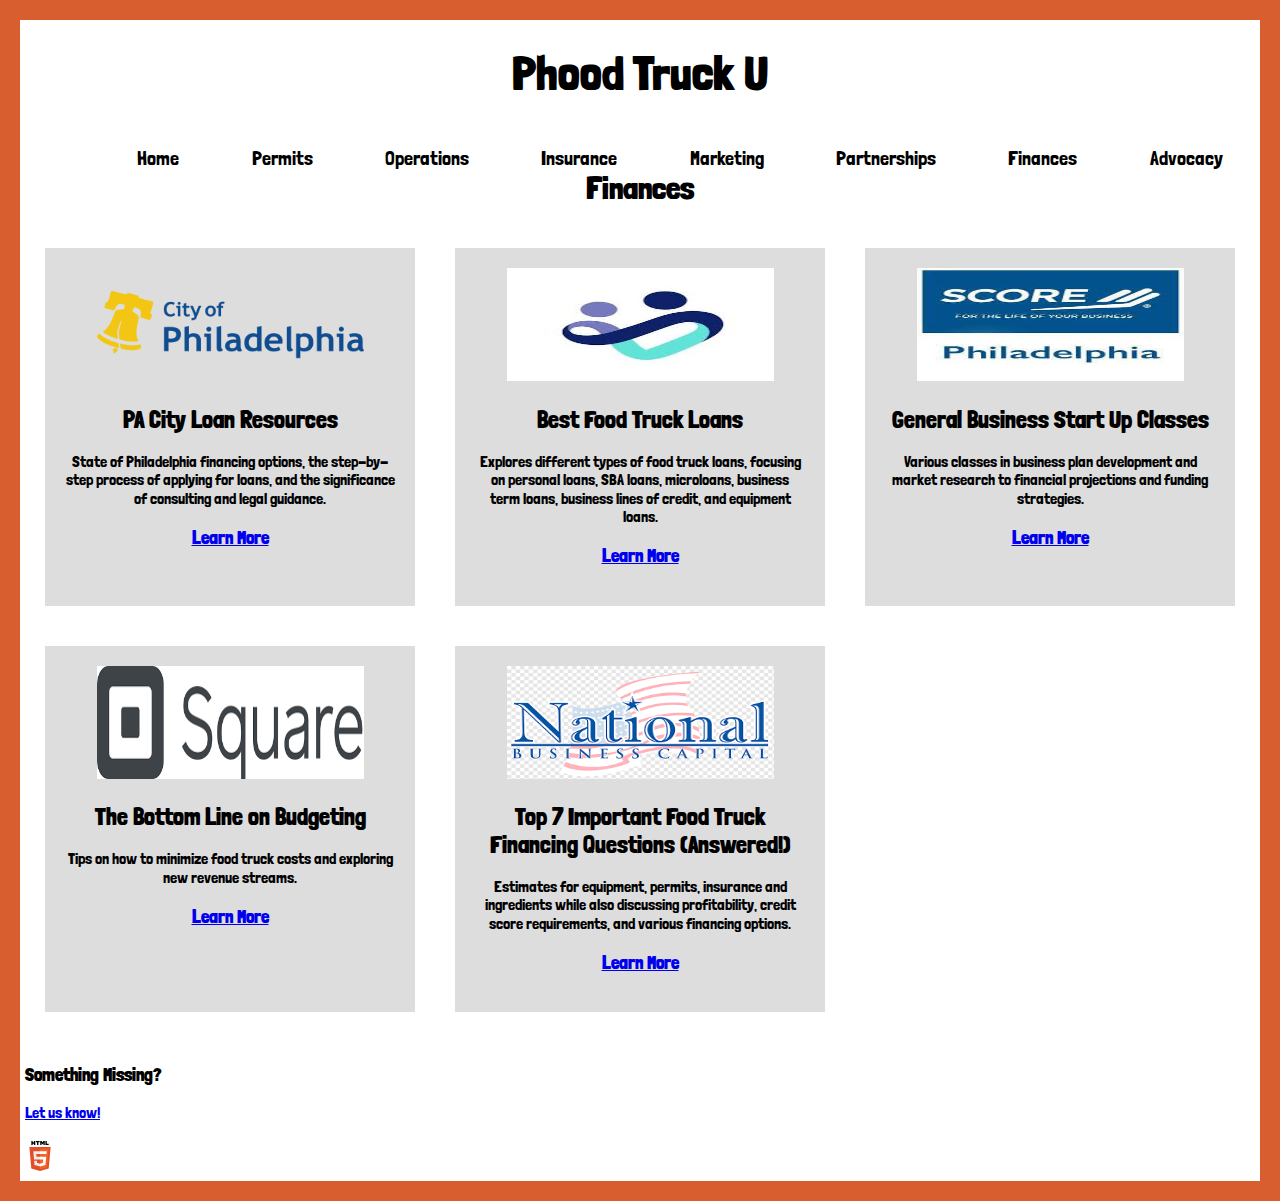
==== commit d9b15816: "final fixes" ====
--- a/finances.html
+++ b/finances.html
@@ -14,44 +14,43 @@
 <body>
     <main class="content-grid">
         <div class="header-grid-item">
-                <header>
-                    <div>
-                        <section id="phood">
-                            <h1><a href="index.html">Phood Truck U</a></h1>
-                        </section>
+            <header>
+                <div>
+                <div id="headerdiv">
+                    <section id="phood">
+                        <h1><a href="index.html">Phood Truck U</a></h1>
+                    </section>
 
-                        <section id="burger-container">
-                            <!-- <button id="burger-btn">
-                                <i class="fa-solid fa-bars"></i>
-                            </button> -->
+                    <section id="burger-container">
 
-                            <div id="burger-btn">
-                                <span></span>
-                                <span></span>
-                                <span></span>
-                                <span></span>
-                            </div>
-                        </section>
+                            <button id="burger-btn">
+                                <i class="fa-solid fa-bars"></i>MENU
+                            </button>
 
-                        <section id="nav-container">
-                            <nav id="main-menu">
-                                <ul>
-                                    <li><a href="index.html">Home</a></li>
-                                    <li><a href="permits-licenses.html">Permits</a></li>
-                                    <li><a href="operating.html">Operations</a></li>
-                                    <li><a href="insurance.html">Insurance</a></li>
-                                    <li><a href="marketing.html">Marketing</a></li>
-                                    <li><a href="vendors-partnerships.html">Partnerships</a></li>
-                                    <li><a href="finances.html">Finances</a></li>
-                                    <li><a href="support.html">Advocacy</a></li>
-                                </ul>
-                            </nav>
-                        </section>
+                        
+                    </section>
+
                 </div>
-                </header>
+
+                    <section id="nav-container">
+                        <nav id="main-menu">
+                            <ul>
+                                <li><a href="index.html">Home</a></li>
+                                <li><a href="permits-licenses.html">Permits</a></li>
+                                <li><a href="operating.html">Operations</a></li>
+                                <li><a href="insurance.html">Insurance</a></li>
+                                <li><a href="marketing.html">Marketing</a></li>
+                                <li><a href="vendors-partnerships.html">Partnerships</a></li>
+                                <li><a href="finances.html">Finances</a></li>
+                                <li><a href="support.html">Advocacy</a></li>
+                            </ul>
+                        </nav>
+                    </section>
+            </div>
+        </header>
             </div>
 
-                <h1>Finances</h1>
+                <h1 class="pagetitle">Finances</h1>
                 <section id="Finances">
 
                         <Section id="Loan">
@@ -96,7 +95,7 @@
                         <a href="https://www.nationalbusinesscapital.com/blog/food-truck-financing/" target="_blank"><h3>Learn More</h3></a>
                        
                     </section>
-   
+                    <button onclick="topFunction()" id="myBtn" title="Go to top">Top</button>
             </section>
 
 
--- a/css/styles.css
+++ b/css/styles.css
@@ -356,6 +356,16 @@
   color: #12D8EA;
 }
 
+.pagetitle {
+  display: -webkit-box;
+  display: -ms-flexbox;
+  display: flex;
+  -webkit-box-pack: center;
+      -ms-flex-pack: center;
+          justify-content: center;
+  margin-top: -24px;
+}
+
 #index-img img {
   display: -webkit-box;
   display: -ms-flexbox;
@@ -365,7 +375,7 @@
   -webkit-box-align: center;
       -ms-flex-align: center;
           align-items: center;
-  padding-top: 15px;
+  padding-top: 8px;
 }
 
 body {
@@ -374,6 +384,26 @@
   border-color: #D85E30;
   border-width: 20px;
   padding: 5px;
+}
+
+#myBtn {
+  display: none;
+  position: fixed;
+  bottom: 24px;
+  right: 30px;
+  z-index: 99;
+  border: none;
+  outline: none;
+  background-color: #12D8EA;
+  color: black;
+  cursor: pointer;
+  padding: 15px;
+  border-radius: 10px;
+  font-size: 18px;
+}
+
+#myBtn:hover {
+  background-color: #D85E30;
 }
 
 /* =============
@@ -426,7 +456,6 @@
       -ms-flex-align: center;
           align-items: center;
   font-size: 1.25rem;
-  margin: 25px auto 0;
 }
 @media (min-width: 1024px) {
   #burger-container {
@@ -436,6 +465,8 @@
 
 .showNavContainer {
   display: block !important;
+  margin-top: -36px;
+  margin-bottom: 36px;
 }
 
 #nav-container {
@@ -486,68 +517,36 @@
   height: 45px;
   position: relative;
   margin: 50px auto;
-  -webkit-transform: rotate(0deg);
-  transform: rotate(0deg);
-  -webkit-transition: 0.5s ease-in-out;
-  transition: 0.5s ease-in-out;
   cursor: pointer;
 }
 
-#burger-btn span {
-  display: block;
-  position: absolute;
-  height: 9px;
-  width: 100%;
-  background: #12D8EA;
-  border-radius: 9px;
-  opacity: 1;
-  left: 0;
-  -webkit-transform: rotate(0deg);
-  transform: rotate(0deg);
-  -webkit-transition: 0.25s ease-in-out;
-  transition: 0.25s ease-in-out;
-}
-
-#burger-btn span:nth-child(1) {
-  top: 0px;
-}
-
-#burger-btn span:nth-child(2), #burger-btn span:nth-child(3) {
-  top: 18px;
-}
-
-#burger-btn span:nth-child(4) {
-  top: 36px;
-}
-
-#burger-btn.open span:nth-child(1) {
-  top: 18px;
-  width: 0%;
-  left: 50%;
-}
-
-#burger-btn.open span:nth-child(2) {
-  -webkit-transform: rotate(45deg);
-  transform: rotate(45deg);
-}
-
-#burger-btn.open span:nth-child(3) {
-  -webkit-transform: rotate(-45deg);
-  transform: rotate(-45deg);
-}
-
-#burger-btn.open span:nth-child(4) {
-  top: 18px;
-  width: 0%;
-  left: 50%;
-}
-
 /* =============
     Header
 ============= */
+#headerdiv {
+  display: -webkit-box;
+  display: -ms-flexbox;
+  display: flex;
+  -webkit-box-orient: horizontal;
+  -webkit-box-direction: normal;
+      -ms-flex-direction: row;
+          flex-direction: row;
+  -webkit-box-pack: center;
+      -ms-flex-pack: center;
+          justify-content: center;
+  -webkit-box-align: center;
+      -ms-flex-align: center;
+          align-items: center;
+  gap: 48px;
+}
+
 /* =============
     Footer
 ============= */
+footer {
+  margin-top: 32px;
+}
+
 .validatorpic img {
   width: 30px;
   height: 30px;
